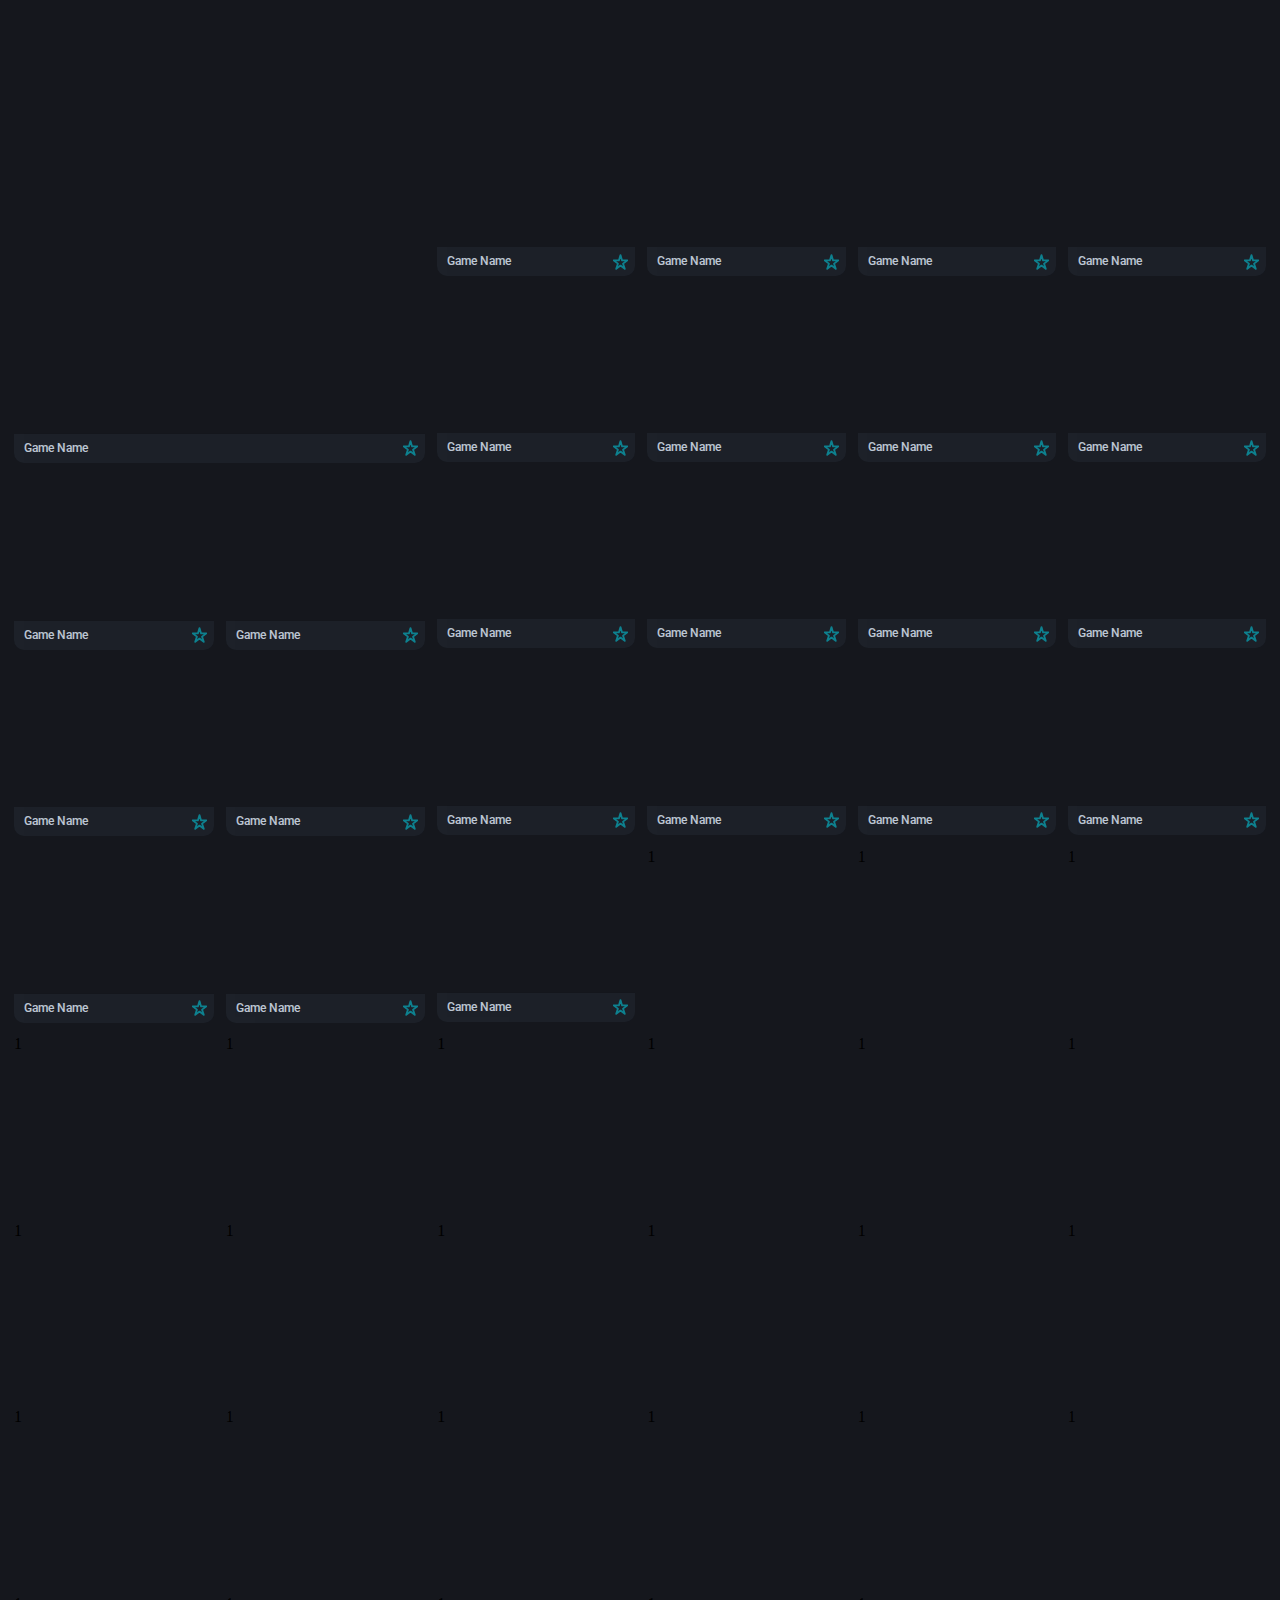
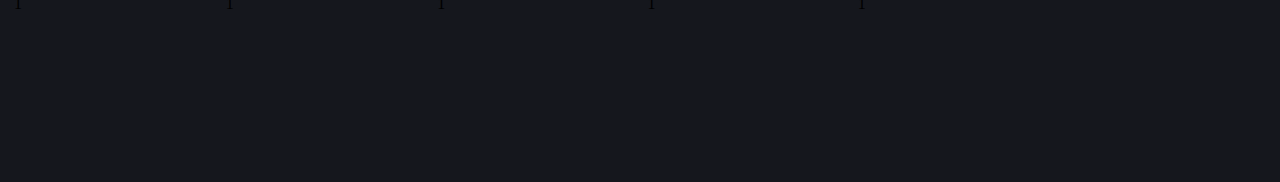
==== index.html @ c1446639 "gameinfo set" ====
<!DOCTYPE html>
<html lang="en">
<head>
    <meta charset="UTF-8">
    <meta http-equiv="X-UA-Compatible" content="IE=edge">
    <meta name="viewport" content="width=device-width, initial-scale=1.0">
    <title>HTML Slice</title>
    <link crossorigin="anonymous" media="all"  rel="stylesheet" href="assets/SCSS/main.css">
</head>
<body>
    <header class="header --t05">

    </header>
    <main class="warper">
        <section class="warper-games">
            <ul>
                <li>
                    <figure style="background-image:url(https://bl-bg-site.palmsbet.com/pub/online-game-images/ECASINO/online-gameapi-ctrgs/2211.png);"></figure>
                    <div class="gameInfo">
                        <span>Game Name</span>
                    </div>
                </li>
                <li>
                    <figure style="background-image:url(https://www.palmsbet.com/images/gamesImages/ZiuiGedSZiuEuePAbpBQYbRmeuVqtynQnyvQblyLJqkuZTAGLnUhuICDbyVSUYIt.jpg);"></figure>
                    <div class="gameInfo">
                        <span>Game Name</span>
                    </div>
                </li>
                <li>
                    <figure style="background-image:url(https://www.palmsbet.com/images/gamesImages/ZiuiGedSZiuEuePAbpBQYbRmeuVqtynQnyvQblyLJqkuZTAGLnUhuICDbyVSUYIt.jpg);"></figure>
                    <div class="gameInfo">
                        <span>Game Name</span>
                    </div>
                </li>
                <li>
                    <figure style="background-image:url(https://bl-bg-site.palmsbet.com/pub/online-game-images/ECASINO/online-gameapi-ctrgs/2211.png);"></figure>
                    <div class="gameInfo">
                        <span>Game Name</span>
                    </div>
                </li>
                <li>
                    <figure style="background-image:url(https://bl-bg-site.palmsbet.com/pub/online-game-images/ECASINO/online-gameapi-ctrgs/2211.png);"></figure>
                    <div class="gameInfo">
                        <span>Game Name</span>
                    </div>
                </li>
                <li>
                    <figure style="background-image:url(https://bl-bg-site.palmsbet.com/pub/online-game-images/ECASINO/online-gameapi-ctrgs/2211.png);"></figure>
                    <div class="gameInfo">
                        <span>Game Name</span>
                    </div>
                </li>
                <li>
                    <figure style="background-image:url(https://www.palmsbet.com/images/gamesImages/ZiuiGedSZiuEuePAbpBQYbRmeuVqtynQnyvQblyLJqkuZTAGLnUhuICDbyVSUYIt.jpg);"></figure>
                    <div class="gameInfo">
                        <span>Game Name</span>
                    </div>
                </li>
                <li>
                    <figure style="background-image:url(https://bl-bg-site.palmsbet.com/pub/online-game-images/ECASINO/online-gameapi-ctrgs/2211.png);"></figure>
                    <div class="gameInfo">
                        <span>Game Name</span>
                    </div>
                </li>
                <li>
                    <figure style="background-image:url(https://bl-bg-site.palmsbet.com/pub/online-game-images/ECASINO/online-gameapi-ctrgs/2211.png);"></figure>
                    <div class="gameInfo">
                        <span>Game Name</span>
                    </div>
                </li>
                <li>
                    <figure style="background-image:url(https://bl-bg-site.palmsbet.com/pub/online-game-images/ECASINO/online-gameapi-ctrgs/2211.png);"></figure>
                    <div class="gameInfo">
                        <span>Game Name</span>
                    </div>
                </li>
                <li>
                    <figure style="background-image:url(https://bl-bg-site.palmsbet.com/pub/online-game-images/ECASINO/online-gameapi-ctrgs/2211.png);"></figure>
                    <div class="gameInfo">
                        <span>Game Name</span>
                    </div>
                </li>
                <li>
                    <figure style="background-image:url(https://bl-bg-site.palmsbet.com/pub/online-game-images/ECASINO/online-gameapi-ctrgs/2211.png);"></figure>
                    <div class="gameInfo">
                        <span>Game Name</span>
                    </div>
                </li>
                <li>
                    <figure style="background-image:url(https://bl-bg-site.palmsbet.com/pub/online-game-images/ECASINO/online-gameapi-ctrgs/2211.png);"></figure>
                    <div class="gameInfo">
                        <span>Game Name</span>
                    </div>
                </li>
                <li>
                    <figure style="background-image:url(https://www.palmsbet.com/images/gamesImages/ZiuiGedSZiuEuePAbpBQYbRmeuVqtynQnyvQblyLJqkuZTAGLnUhuICDbyVSUYIt.jpg);"></figure>
                    <div class="gameInfo">
                        <span>Game Name</span>
                    </div>
                </li>
                <li>
                    <figure style="background-image:url(https://www.palmsbet.com/images/gamesImages/ZiuiGedSZiuEuePAbpBQYbRmeuVqtynQnyvQblyLJqkuZTAGLnUhuICDbyVSUYIt.jpg);"></figure>
                    <div class="gameInfo">
                        <span>Game Name</span>
                    </div>
                </li>
                <li>
                    <figure style="background-image:url(https://bl-bg-site.palmsbet.com/pub/online-game-images/ECASINO/online-gameapi-ctrgs/2211.png);"></figure>
                    <div class="gameInfo">
                        <span>Game Name</span>
                    </div>
                </li>
                <li>
                    <figure style="background-image:url(https://bl-bg-site.palmsbet.com/pub/online-game-images/ECASINO/online-gameapi-ctrgs/2211.png);"></figure>
                    <div class="gameInfo">
                        <span>Game Name</span>
                    </div>
                </li>
                <li>
                    <figure style="background-image:url(https://bl-bg-site.palmsbet.com/pub/online-game-images/ECASINO/online-gameapi-ctrgs/2211.png);"></figure>
                    <div class="gameInfo">
                        <span>Game Name</span>
                    </div>
                </li>
                <li>
                    <figure style="background-image:url(https://www.palmsbet.com/images/gamesImages/ZiuiGedSZiuEuePAbpBQYbRmeuVqtynQnyvQblyLJqkuZTAGLnUhuICDbyVSUYIt.jpg);"></figure>
                    <div class="gameInfo">
                        <span>Game Name</span>
                    </div>
                </li>
                <li>
                    <figure style="background-image:url(https://www.palmsbet.com/images/gamesImages/tsfdsgGzmIHkIIAVZnTFjGlRbpkelNaOgsbabtwikoLPJBiplYNHTkFMFfBXegCr.png);"></figure>
                    <div class="gameInfo">
                        <span>Game Name</span>
                    </div>
                </li>
                <li>
                    <figure style="background-image:url(https://bl-bg-site.palmsbet.com/pub/online-game-images/ECASINO/online-gameapi-ctrgs/2211.png);"></figure>
                    <div class="gameInfo">
                        <span>Game Name</span>
                    </div>
                </li>
                <li>
                    <figure style="background-image:url(https://www.palmsbet.com/images/gamesImages/tsfdsgGzmIHkIIAVZnTFjGlRbpkelNaOgsbabtwikoLPJBiplYNHTkFMFfBXegCr.png);"></figure>
                    <div class="gameInfo">
                        <span>Game Name</span>
                    </div>
                </li>
                <li>
                    <figure style="background-image:url(https://bl-bg-site.palmsbet.com/pub/online-game-images/ECASINO/online-gameapi-ctrgs/2211.png);"></figure>
                    <div class="gameInfo">
                        <span>Game Name</span>
                    </div>
                </li>
                <li>
                    <figure style="background-image:url(https://www.palmsbet.com/images/gamesImages/tsfdsgGzmIHkIIAVZnTFjGlRbpkelNaOgsbabtwikoLPJBiplYNHTkFMFfBXegCr.png);"></figure>
                    <div class="gameInfo">
                        <span>Game Name</span>
                    </div>
                </li>
                <li>1</li>
                <li>1</li>
                <li>1</li>
                <li>1</li>
                <li>1</li>
                <li>1</li>
                <li>1</li>
                <li>1</li>
                <li>1</li>
                <li>1</li>
                <li>1</li>
                <li>1</li>
                <li>1</li>
                <li>1</li>
                <li>1</li>
                <li>1</li>
                <li>1</li>
                <li>1</li>
                <li>1</li>
                <li>1</li>
                <li>1</li>
                <li>1</li>
                <li>1</li>
                <li>1</li>
                <li>1</li>
                <li>1</li>
            </ul>
        </section>
    </main>
    
</body>
</html>
---- assets/SCSS/main.css ----
@import url("https://fonts.googleapis.com/css2?family=Roboto:wght@500&display=swap");
body {
  padding: 0;
  margin: 0;
  background: #15171D;
}

ul, li {
  margin: 0;
  padding: 0;
  list-style: none;
}

figure, image {
  display: block;
  padding: 0;
  margin: 0;
}

.--t05 {
  -webkit-transition: 0.5s;
  transition: 0.5s;
}

@media only screen and (max-width: 1366px) {
  .header {
    --headerH:91px;
  }
}

@media only screen and (min-width: 1366px) {
  .header {
    --headerH:300px;
  }
}

.header {
  width: 100%;
  height: var(--headerH);
  margin: auto;
}

@media only screen and (max-width: 1366px) {
  .warper {
    --warperMarginTB: 12px;
    --warperMarginLR: 14px;
    --gridGap: 12px;
  }
}

@media only screen and (min-width: 1366px) {
  .warper {
    --warperMarginTB: 10px;
    --warperMarginLR: 52px;
    --gridCols: auto auto auto auto auto auto auto;
    --gridGap: 12px;
  }
}

@media only screen and (max-width: 1400px) {
  .warper {
    --gridCols: auto auto auto auto auto auto;
  }
}

@media only screen and (max-width: 1140px) {
  .warper {
    --gridCols: auto auto auto auto auto;
  }
}

@media only screen and (max-width: 960px) {
  .warper {
    --gridCols: auto auto auto auto;
  }
}

@media only screen and (max-width: 780px) {
  .warper {
    --gridCols: auto auto auto;
  }
}

@media only screen and (max-width: 600px) {
  .warper {
    --gridCols: auto auto;
    --gridGap: 8px;
  }
}

.warper {
  --gameItemBoxW: 170px;
  --gameItemBoxH: 106px;
  --imagesRatio: 16/14;
  --gameInfoBarBgColor: #1d2129;
  --gameInfoBarH: 29px;
  --gameInfoFontColor: #e6f1ff;
  --gameInfoBarFontLP: 10px;
  --gameInfoFontSize: 12px;
  --gameInfoFontWeight: 500;
  margin: var(--warperMarginTB) var(--warperMarginLR);
  width: auto;
}

.warper-games ul {
  display: -ms-grid;
  display: grid;
  -ms-grid-columns: var(--gridCols);
      grid-template-columns: var(--gridCols);
  grid-gap: var(--gridGap);
}

.warper-games ul li {
  -ms-grid-column-span: 1;
      grid-column-end: span 1;
  -ms-grid-row-span: 1;
      grid-row-end: span 1;
  min-width: var(--gameItemBoxW);
  aspect-ratio: var(--imagesRatio);
  position: relative;
  overflow: hidden;
  border-radius: 10px;
}

.warper-games ul li:first-child {
  min-width: calc(((var(--gameItemBoxW) * 2) + (var(--gridGap) * 2)) - 9px);
  -ms-grid-column-span: 2;
      grid-column-end: span 2;
  -ms-grid-row-span: 2;
      grid-row-end: span 2;
  border-radius: 0px 0px 10px 10px;
}

.warper-games ul li figure {
  display: block;
  width: 100%;
  height: calc(100% - var(--gameInfoBarH));
  background-size: cover;
  background-position: center center;
}

.warper-games ul li .gameInfo {
  position: absolute;
  bottom: 0;
  height: var(--gameInfoBarH);
  line-height: var(--gameInfoBarH);
  width: 100%;
  background-color: var(--gameInfoBarBgColor);
  z-index: 10;
  padding-left: var(--gameInfoBarFontLP);
}

.warper-games ul li .gameInfo span {
  display: block;
  position: relative;
  color: var(--gameInfoFontColor);
  font-family: "Roboto", sans-serif;
  font-size: var(--gameInfoFontSize);
  font-weight: var(--gameInfoFontWeight);
  opacity: 0.8;
}

.warper-games ul li .gameInfo span::after {
  display: block;
  content: "";
  width: var(--gameInfoBarH);
  height: var(--gameInfoBarH);
  position: absolute;
  top: 0;
  right: 10px;
  background: url(../images/icons/star.svg) center center no-repeat;
  background-size: 15px 16px;
  opacity: 0.6;
}
/*# sourceMappingURL=main.css.map */
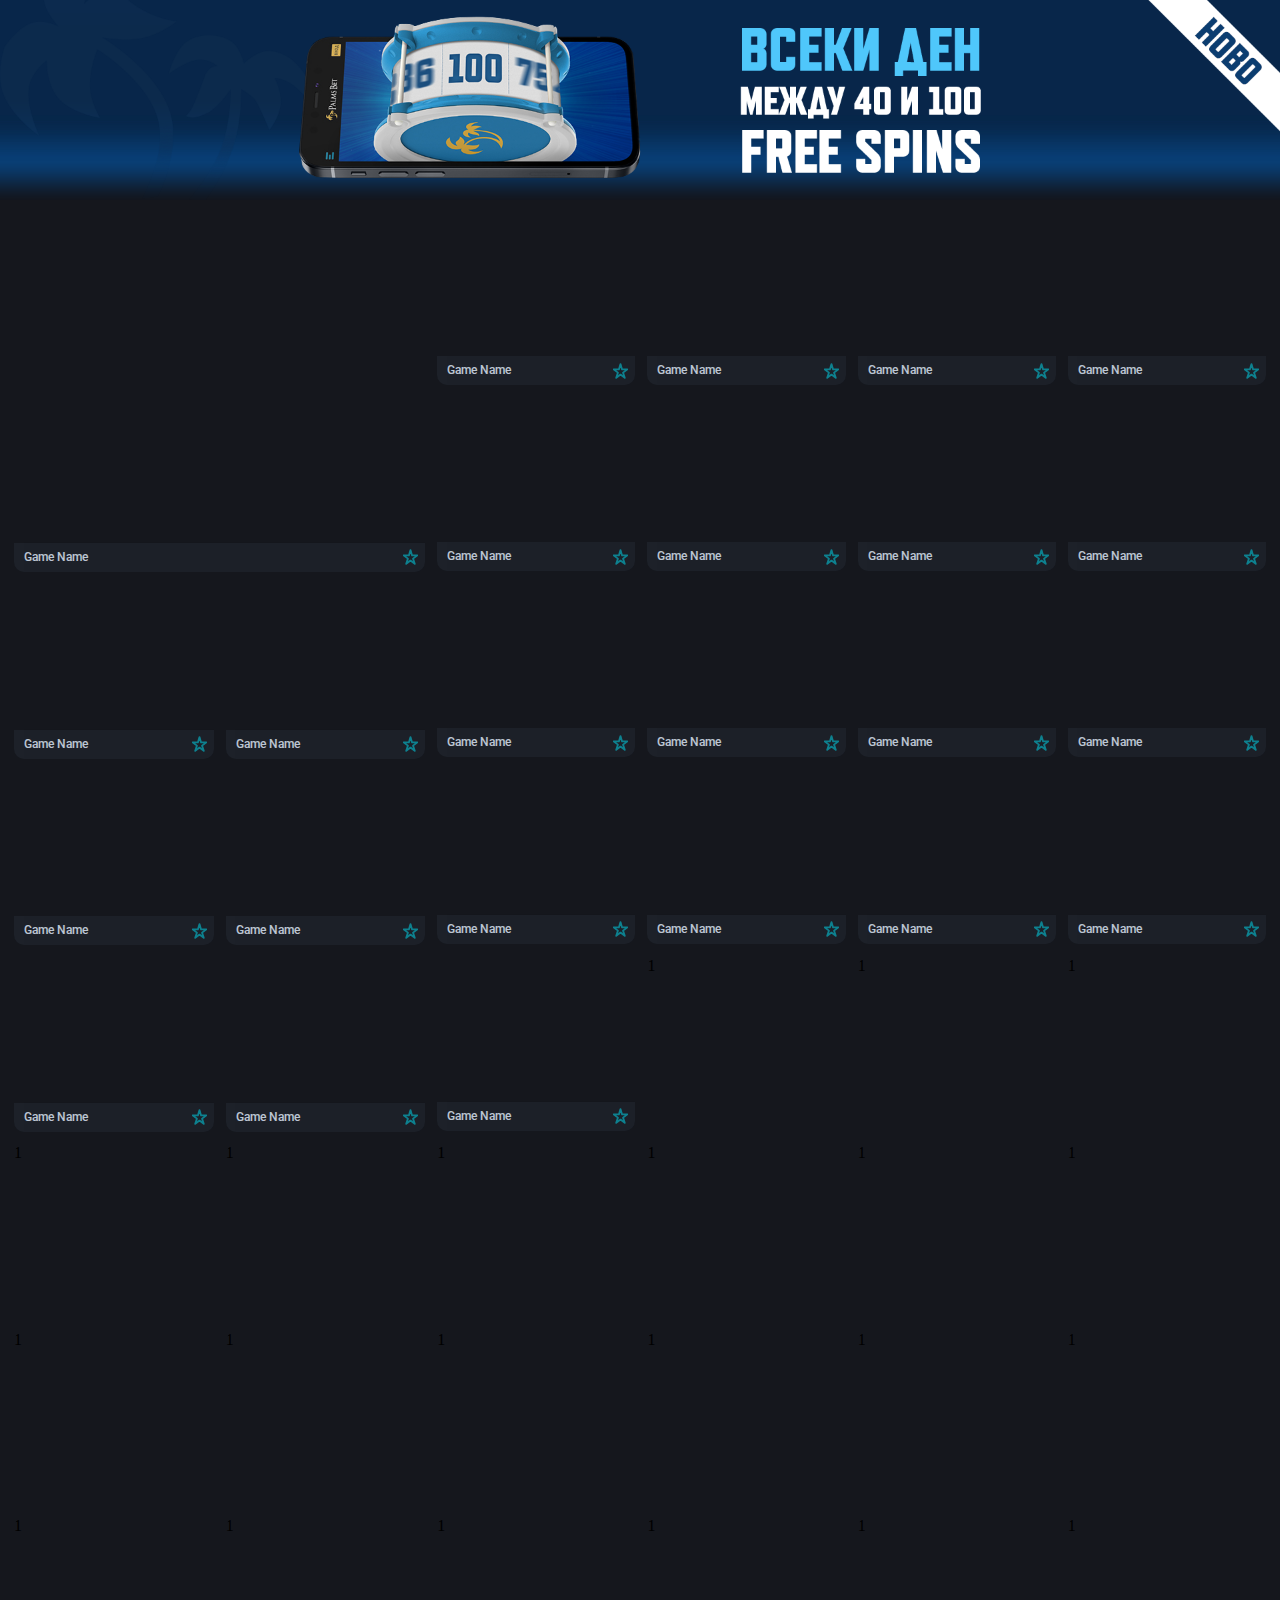
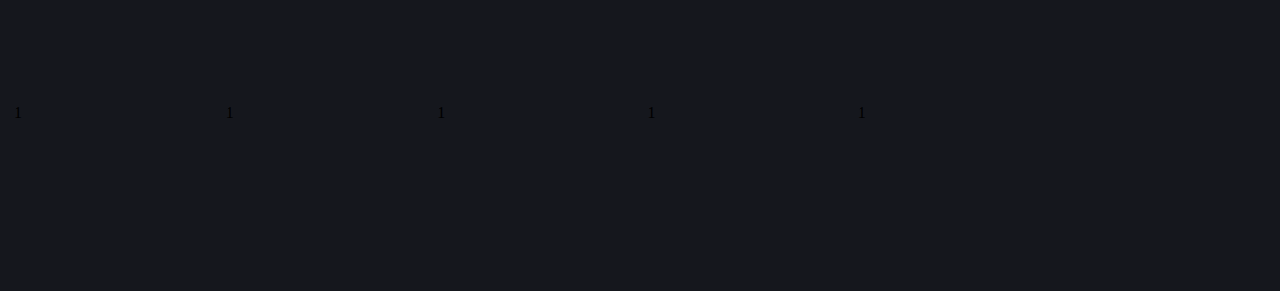
==== commit c7b1bc65: "header" ====
--- a/index.html
+++ b/index.html
@@ -9,6 +9,15 @@
 </head>
 <body>
     <header class="header --t05">
+        <div class="palms  --t05">
+
+        </div>
+        <div class="new  --t05">
+
+        </div>
+        <div class="phone  --t05">
+
+        </div>
 
     </header>
     <main class="warper">
@@ -19,143 +28,239 @@
                     <div class="gameInfo">
                         <span>Game Name</span>
                     </div>
-                </li>
-                <li>
-                    <figure style="background-image:url(https://www.palmsbet.com/images/gamesImages/ZiuiGedSZiuEuePAbpBQYbRmeuVqtynQnyvQblyLJqkuZTAGLnUhuICDbyVSUYIt.jpg);"></figure>
-                    <div class="gameInfo">
-                        <span>Game Name</span>
-                    </div>
-                </li>
-                <li>
-                    <figure style="background-image:url(https://www.palmsbet.com/images/gamesImages/ZiuiGedSZiuEuePAbpBQYbRmeuVqtynQnyvQblyLJqkuZTAGLnUhuICDbyVSUYIt.jpg);"></figure>
-                    <div class="gameInfo">
-                        <span>Game Name</span>
-                    </div>
-                </li>
-                <li>
-                    <figure style="background-image:url(https://bl-bg-site.palmsbet.com/pub/online-game-images/ECASINO/online-gameapi-ctrgs/2211.png);"></figure>
-                    <div class="gameInfo">
-                        <span>Game Name</span>
-                    </div>
-                </li>
-                <li>
-                    <figure style="background-image:url(https://bl-bg-site.palmsbet.com/pub/online-game-images/ECASINO/online-gameapi-ctrgs/2211.png);"></figure>
-                    <div class="gameInfo">
-                        <span>Game Name</span>
-                    </div>
-                </li>
-                <li>
-                    <figure style="background-image:url(https://bl-bg-site.palmsbet.com/pub/online-game-images/ECASINO/online-gameapi-ctrgs/2211.png);"></figure>
-                    <div class="gameInfo">
-                        <span>Game Name</span>
-                    </div>
-                </li>
-                <li>
-                    <figure style="background-image:url(https://www.palmsbet.com/images/gamesImages/ZiuiGedSZiuEuePAbpBQYbRmeuVqtynQnyvQblyLJqkuZTAGLnUhuICDbyVSUYIt.jpg);"></figure>
-                    <div class="gameInfo">
-                        <span>Game Name</span>
-                    </div>
-                </li>
-                <li>
-                    <figure style="background-image:url(https://bl-bg-site.palmsbet.com/pub/online-game-images/ECASINO/online-gameapi-ctrgs/2211.png);"></figure>
-                    <div class="gameInfo">
-                        <span>Game Name</span>
-                    </div>
-                </li>
-                <li>
-                    <figure style="background-image:url(https://bl-bg-site.palmsbet.com/pub/online-game-images/ECASINO/online-gameapi-ctrgs/2211.png);"></figure>
-                    <div class="gameInfo">
-                        <span>Game Name</span>
-                    </div>
-                </li>
-                <li>
-                    <figure style="background-image:url(https://bl-bg-site.palmsbet.com/pub/online-game-images/ECASINO/online-gameapi-ctrgs/2211.png);"></figure>
-                    <div class="gameInfo">
-                        <span>Game Name</span>
-                    </div>
-                </li>
-                <li>
-                    <figure style="background-image:url(https://bl-bg-site.palmsbet.com/pub/online-game-images/ECASINO/online-gameapi-ctrgs/2211.png);"></figure>
-                    <div class="gameInfo">
-                        <span>Game Name</span>
-                    </div>
-                </li>
-                <li>
-                    <figure style="background-image:url(https://bl-bg-site.palmsbet.com/pub/online-game-images/ECASINO/online-gameapi-ctrgs/2211.png);"></figure>
-                    <div class="gameInfo">
-                        <span>Game Name</span>
-                    </div>
-                </li>
-                <li>
-                    <figure style="background-image:url(https://bl-bg-site.palmsbet.com/pub/online-game-images/ECASINO/online-gameapi-ctrgs/2211.png);"></figure>
-                    <div class="gameInfo">
-                        <span>Game Name</span>
-                    </div>
-                </li>
-                <li>
-                    <figure style="background-image:url(https://www.palmsbet.com/images/gamesImages/ZiuiGedSZiuEuePAbpBQYbRmeuVqtynQnyvQblyLJqkuZTAGLnUhuICDbyVSUYIt.jpg);"></figure>
-                    <div class="gameInfo">
-                        <span>Game Name</span>
-                    </div>
-                </li>
-                <li>
-                    <figure style="background-image:url(https://www.palmsbet.com/images/gamesImages/ZiuiGedSZiuEuePAbpBQYbRmeuVqtynQnyvQblyLJqkuZTAGLnUhuICDbyVSUYIt.jpg);"></figure>
-                    <div class="gameInfo">
-                        <span>Game Name</span>
-                    </div>
-                </li>
-                <li>
-                    <figure style="background-image:url(https://bl-bg-site.palmsbet.com/pub/online-game-images/ECASINO/online-gameapi-ctrgs/2211.png);"></figure>
-                    <div class="gameInfo">
-                        <span>Game Name</span>
-                    </div>
-                </li>
-                <li>
-                    <figure style="background-image:url(https://bl-bg-site.palmsbet.com/pub/online-game-images/ECASINO/online-gameapi-ctrgs/2211.png);"></figure>
-                    <div class="gameInfo">
-                        <span>Game Name</span>
-                    </div>
-                </li>
-                <li>
-                    <figure style="background-image:url(https://bl-bg-site.palmsbet.com/pub/online-game-images/ECASINO/online-gameapi-ctrgs/2211.png);"></figure>
-                    <div class="gameInfo">
-                        <span>Game Name</span>
-                    </div>
-                </li>
-                <li>
-                    <figure style="background-image:url(https://www.palmsbet.com/images/gamesImages/ZiuiGedSZiuEuePAbpBQYbRmeuVqtynQnyvQblyLJqkuZTAGLnUhuICDbyVSUYIt.jpg);"></figure>
-                    <div class="gameInfo">
-                        <span>Game Name</span>
+                    <div class="gamePlay">
+                        <a href="#">Демо</a>
+                        <a href="#">Играй</a>
+                    </div>
+                </li>
+                <li>
+                    <figure style="background-image:url(https://www.palmsbet.com/images/gamesImages/ZiuiGedSZiuEuePAbpBQYbRmeuVqtynQnyvQblyLJqkuZTAGLnUhuICDbyVSUYIt.jpg);"></figure>
+                                        <div class="gameInfo">
+                        <span>Game Name</span>
+                    </div>
+                    <div class="gamePlay">
+                        <a href="#">Демо</a>
+                        <a href="#">Играй</a>
+                    </div>
+                </li>
+                <li>
+                    <figure style="background-image:url(https://www.palmsbet.com/images/gamesImages/ZiuiGedSZiuEuePAbpBQYbRmeuVqtynQnyvQblyLJqkuZTAGLnUhuICDbyVSUYIt.jpg);"></figure>
+                                        <div class="gameInfo">
+                        <span>Game Name</span>
+                    </div>
+                    <div class="gamePlay">
+                        <a href="#">Демо</a>
+                        <a href="#">Играй</a>
+                    </div>
+                </li>
+                <li>
+                    <figure style="background-image:url(https://bl-bg-site.palmsbet.com/pub/online-game-images/ECASINO/online-gameapi-ctrgs/2211.png);"></figure>
+                                        <div class="gameInfo">
+                        <span>Game Name</span>
+                    </div>
+                    <div class="gamePlay">
+                        <a href="#">Демо</a>
+                        <a href="#">Играй</a>
+                    </div>
+                </li>
+                <li>
+                    <figure style="background-image:url(https://bl-bg-site.palmsbet.com/pub/online-game-images/ECASINO/online-gameapi-ctrgs/2211.png);"></figure>
+                                        <div class="gameInfo">
+                        <span>Game Name</span>
+                    </div>
+                    <div class="gamePlay">
+                        <a href="#">Демо</a>
+                        <a href="#">Играй</a>
+                    </div>
+                </li>
+                <li>
+                    <figure style="background-image:url(https://bl-bg-site.palmsbet.com/pub/online-game-images/ECASINO/online-gameapi-ctrgs/2211.png);"></figure>
+                                        <div class="gameInfo">
+                        <span>Game Name</span>
+                    </div>
+                    <div class="gamePlay">
+                        <a href="#">Демо</a>
+                        <a href="#">Играй</a>
+                    </div>
+                </li>
+                <li>
+                    <figure style="background-image:url(https://www.palmsbet.com/images/gamesImages/ZiuiGedSZiuEuePAbpBQYbRmeuVqtynQnyvQblyLJqkuZTAGLnUhuICDbyVSUYIt.jpg);"></figure>
+                                        <div class="gameInfo">
+                        <span>Game Name</span>
+                    </div>
+                    <div class="gamePlay">
+                        <a href="#">Демо</a>
+                        <a href="#">Играй</a>
+                    </div>
+                </li>
+                <li>
+                    <figure style="background-image:url(https://bl-bg-site.palmsbet.com/pub/online-game-images/ECASINO/online-gameapi-ctrgs/2211.png);"></figure>
+                                        <div class="gameInfo">
+                        <span>Game Name</span>
+                    </div>
+                    <div class="gamePlay">
+                        <a href="#">Демо</a>
+                        <a href="#">Играй</a>
+                    </div>
+                </li>
+                <li>
+                    <figure style="background-image:url(https://bl-bg-site.palmsbet.com/pub/online-game-images/ECASINO/online-gameapi-ctrgs/2211.png);"></figure>
+                                        <div class="gameInfo">
+                        <span>Game Name</span>
+                    </div>
+                    <div class="gamePlay">
+                        <a href="#">Демо</a>
+                        <a href="#">Играй</a>
+                    </div>
+                </li>
+                <li>
+                    <figure style="background-image:url(https://bl-bg-site.palmsbet.com/pub/online-game-images/ECASINO/online-gameapi-ctrgs/2211.png);"></figure>
+                                        <div class="gameInfo">
+                        <span>Game Name</span>
+                    </div>
+                    <div class="gamePlay">
+                        <a href="#">Демо</a>
+                        <a href="#">Играй</a>
+                    </div>
+                </li>
+                <li>
+                    <figure style="background-image:url(https://bl-bg-site.palmsbet.com/pub/online-game-images/ECASINO/online-gameapi-ctrgs/2211.png);"></figure>
+                                        <div class="gameInfo">
+                        <span>Game Name</span>
+                    </div>
+                    <div class="gamePlay">
+                        <a href="#">Демо</a>
+                        <a href="#">Играй</a>
+                    </div>
+                </li>
+                <li>
+                    <figure style="background-image:url(https://bl-bg-site.palmsbet.com/pub/online-game-images/ECASINO/online-gameapi-ctrgs/2211.png);"></figure>
+                                        <div class="gameInfo">
+                        <span>Game Name</span>
+                    </div>
+                    <div class="gamePlay">
+                        <a href="#">Демо</a>
+                        <a href="#">Играй</a>
+                    </div>
+                </li>
+                <li>
+                    <figure style="background-image:url(https://bl-bg-site.palmsbet.com/pub/online-game-images/ECASINO/online-gameapi-ctrgs/2211.png);"></figure>
+                                        <div class="gameInfo">
+                        <span>Game Name</span>
+                    </div>
+                    <div class="gamePlay">
+                        <a href="#">Демо</a>
+                        <a href="#">Играй</a>
+                    </div>
+                </li>
+                <li>
+                    <figure style="background-image:url(https://www.palmsbet.com/images/gamesImages/ZiuiGedSZiuEuePAbpBQYbRmeuVqtynQnyvQblyLJqkuZTAGLnUhuICDbyVSUYIt.jpg);"></figure>
+                                        <div class="gameInfo">
+                        <span>Game Name</span>
+                    </div>
+                    <div class="gamePlay">
+                        <a href="#">Демо</a>
+                        <a href="#">Играй</a>
+                    </div>
+                </li>
+                <li>
+                    <figure style="background-image:url(https://www.palmsbet.com/images/gamesImages/ZiuiGedSZiuEuePAbpBQYbRmeuVqtynQnyvQblyLJqkuZTAGLnUhuICDbyVSUYIt.jpg);"></figure>
+                                        <div class="gameInfo">
+                        <span>Game Name</span>
+                    </div>
+                    <div class="gamePlay">
+                        <a href="#">Демо</a>
+                        <a href="#">Играй</a>
+                    </div>
+                </li>
+                <li>
+                    <figure style="background-image:url(https://bl-bg-site.palmsbet.com/pub/online-game-images/ECASINO/online-gameapi-ctrgs/2211.png);"></figure>
+                                        <div class="gameInfo">
+                        <span>Game Name</span>
+                    </div>
+                    <div class="gamePlay">
+                        <a href="#">Демо</a>
+                        <a href="#">Играй</a>
+                    </div>
+                </li>
+                <li>
+                    <figure style="background-image:url(https://bl-bg-site.palmsbet.com/pub/online-game-images/ECASINO/online-gameapi-ctrgs/2211.png);"></figure>
+                                        <div class="gameInfo">
+                        <span>Game Name</span>
+                    </div>
+                    <div class="gamePlay">
+                        <a href="#">Демо</a>
+                        <a href="#">Играй</a>
+                    </div>
+                </li>
+                <li>
+                    <figure style="background-image:url(https://bl-bg-site.palmsbet.com/pub/online-game-images/ECASINO/online-gameapi-ctrgs/2211.png);"></figure>
+                                        <div class="gameInfo">
+                        <span>Game Name</span>
+                    </div>
+                    <div class="gamePlay">
+                        <a href="#">Демо</a>
+                        <a href="#">Играй</a>
+                    </div>
+                </li>
+                <li>
+                    <figure style="background-image:url(https://www.palmsbet.com/images/gamesImages/ZiuiGedSZiuEuePAbpBQYbRmeuVqtynQnyvQblyLJqkuZTAGLnUhuICDbyVSUYIt.jpg);"></figure>
+                                        <div class="gameInfo">
+                        <span>Game Name</span>
+                    </div>
+                    <div class="gamePlay">
+                        <a href="#">Демо</a>
+                        <a href="#">Играй</a>
                     </div>
                 </li>
                 <li>
                     <figure style="background-image:url(https://www.palmsbet.com/images/gamesImages/tsfdsgGzmIHkIIAVZnTFjGlRbpkelNaOgsbabtwikoLPJBiplYNHTkFMFfBXegCr.png);"></figure>
-                    <div class="gameInfo">
-                        <span>Game Name</span>
-                    </div>
-                </li>
-                <li>
-                    <figure style="background-image:url(https://bl-bg-site.palmsbet.com/pub/online-game-images/ECASINO/online-gameapi-ctrgs/2211.png);"></figure>
-                    <div class="gameInfo">
-                        <span>Game Name</span>
+                                        <div class="gameInfo">
+                        <span>Game Name</span>
+                    </div>
+                    <div class="gamePlay">
+                        <a href="#">Демо</a>
+                        <a href="#">Играй</a>
+                    </div>
+                </li>
+                <li>
+                    <figure style="background-image:url(https://bl-bg-site.palmsbet.com/pub/online-game-images/ECASINO/online-gameapi-ctrgs/2211.png);"></figure>
+                                        <div class="gameInfo">
+                        <span>Game Name</span>
+                    </div>
+                    <div class="gamePlay">
+                        <a href="#">Демо</a>
+                        <a href="#">Играй</a>
                     </div>
                 </li>
                 <li>
                     <figure style="background-image:url(https://www.palmsbet.com/images/gamesImages/tsfdsgGzmIHkIIAVZnTFjGlRbpkelNaOgsbabtwikoLPJBiplYNHTkFMFfBXegCr.png);"></figure>
-                    <div class="gameInfo">
-                        <span>Game Name</span>
-                    </div>
-                </li>
-                <li>
-                    <figure style="background-image:url(https://bl-bg-site.palmsbet.com/pub/online-game-images/ECASINO/online-gameapi-ctrgs/2211.png);"></figure>
-                    <div class="gameInfo">
-                        <span>Game Name</span>
+                                        <div class="gameInfo">
+                        <span>Game Name</span>
+                    </div>
+                    <div class="gamePlay">
+                        <a href="#">Демо</a>
+                        <a href="#">Играй</a>
+                    </div>
+                </li>
+                <li>
+                    <figure style="background-image:url(https://bl-bg-site.palmsbet.com/pub/online-game-images/ECASINO/online-gameapi-ctrgs/2211.png);"></figure>
+                                        <div class="gameInfo">
+                        <span>Game Name</span>
+                    </div>
+                    <div class="gamePlay">
+                        <a href="#">Демо</a>
+                        <a href="#">Играй</a>
                     </div>
                 </li>
                 <li>
                     <figure style="background-image:url(https://www.palmsbet.com/images/gamesImages/tsfdsgGzmIHkIIAVZnTFjGlRbpkelNaOgsbabtwikoLPJBiplYNHTkFMFfBXegCr.png);"></figure>
-                    <div class="gameInfo">
-                        <span>Game Name</span>
+                                        <div class="gameInfo">
+                        <span>Game Name</span>
+                    </div>
+                    <div class="gamePlay">
+                        <a href="#">Демо</a>
+                        <a href="#">Играй</a>
                     </div>
                 </li>
                 <li>1</li>
--- a/assets/SCSS/main.css
+++ b/assets/SCSS/main.css
@@ -17,18 +17,46 @@
   margin: 0;
 }
 
+a {
+  text-decoration: none;
+}
+
 .--t05 {
   -webkit-transition: 0.5s;
   transition: 0.5s;
 }
 
-@media only screen and (max-width: 1366px) {
-  .header {
-    --headerH:91px;
-  }
-}
-
-@media only screen and (min-width: 1366px) {
+@media only screen and (min-width: 300px) {
+  .header {
+    --headerH:80px;
+  }
+}
+
+@media only screen and (min-width: 500px) {
+  .header {
+    --headerH:100px;
+  }
+}
+
+@media only screen and (min-width: 680px) {
+  .header {
+    --headerH:120px;
+  }
+}
+
+@media only screen and (min-width: 920px) {
+  .header {
+    --headerH:150px;
+  }
+}
+
+@media only screen and (min-width: 1024px) {
+  .header {
+    --headerH:200px;
+  }
+}
+
+@media only screen and (min-width: 1300px) {
   .header {
     --headerH:300px;
   }
@@ -38,6 +66,40 @@
   width: 100%;
   height: var(--headerH);
   margin: auto;
+  background: url(../images/header_set/grdient.png);
+  background-size: auto var(--headerH);
+  position: relative;
+}
+
+.header .palms {
+  position: absolute;
+  width: 100%;
+  height: var(--headerH);
+  top: 0;
+  left: 0;
+  background: url(../images/header_set/palms.png) top left no-repeat;
+  background-size: auto var(--headerH);
+}
+
+.header .new {
+  position: absolute;
+  width: 100%;
+  height: var(--headerH);
+  top: 0;
+  left: 0;
+  background: url(../images/header_set/new.png) top right no-repeat;
+  background-size: auto var(--headerH);
+}
+
+.header .phone {
+  position: absolute;
+  width: 100%;
+  height: var(--headerH);
+  top: 0;
+  left: 0;
+  background: url(../images/header_set/phone.png) top center no-repeat;
+  background-size: auto var(--headerH);
+  z-index: 10;
 }
 
 @media only screen and (max-width: 1366px) {
@@ -98,6 +160,9 @@
   --gameInfoBarFontLP: 10px;
   --gameInfoFontSize: 12px;
   --gameInfoFontWeight: 500;
+  --gamePlayButtonsTextColor: #E6F1FF;
+  --gamePlayPlayButtonColor: #0074FA;
+  --gamePlayBarH: 32px;
   margin: var(--warperMarginTB) var(--warperMarginLR);
   width: auto;
 }
@@ -131,6 +196,15 @@
   border-radius: 0px 0px 10px 10px;
 }
 
+.warper-games ul li:hover {
+  cursor: pointer;
+}
+
+.warper-games ul li:hover .gamePlay {
+  bottom: 0;
+  opacity: 1;
+}
+
 .warper-games ul li figure {
   display: block;
   width: 100%;
@@ -172,4 +246,34 @@
   background-size: 15px 16px;
   opacity: 0.6;
 }
+
+.warper-games ul li .gamePlay {
+  -webkit-transition: 0.3s;
+  transition: 0.3s;
+  position: absolute;
+  bottom: calc((var(--gamePlayBarH) * -1));
+  opacity: 0;
+  height: var(--gamePlayBarH);
+  line-height: var(--gamePlayBarH);
+  width: 100%;
+  background-color: var(--gameInfoBarBgColor);
+  z-index: 20;
+  display: -ms-grid;
+  display: grid;
+  -ms-grid-columns: auto auto;
+      grid-template-columns: auto auto;
+}
+
+.warper-games ul li .gamePlay a {
+  display: inline-block;
+  text-align: center;
+  color: var(--gamePlayButtonsTextColor);
+  font-family: "Roboto", sans-serif;
+  font-size: var(--gameInfoFontSize);
+  font-weight: var(--gameInfoFontWeight);
+}
+
+.warper-games ul li .gamePlay a:last-child {
+  background-color: var(--gamePlayPlayButtonColor);
+}
 /*# sourceMappingURL=main.css.map */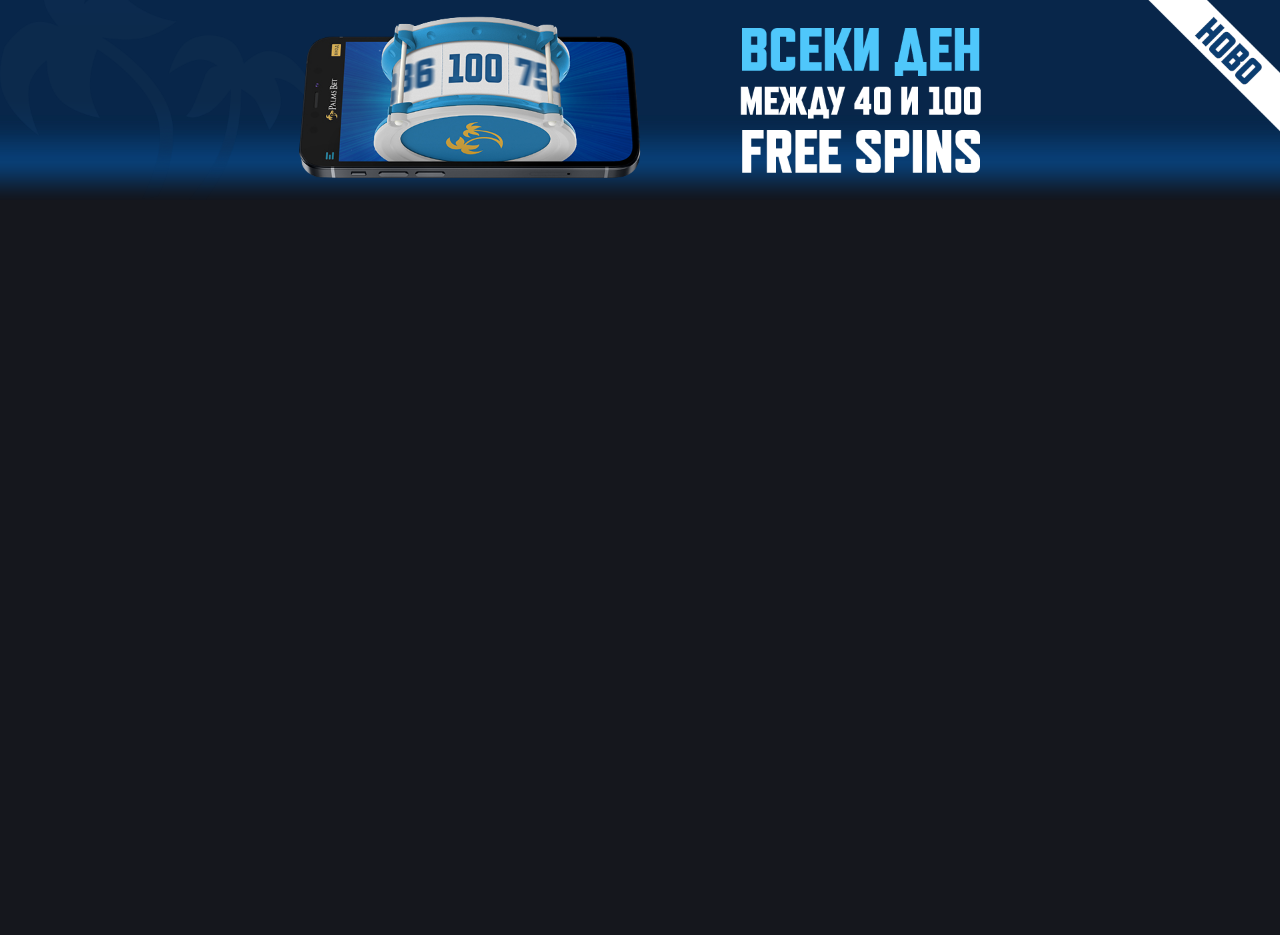
==== commit 7284c14b: "base JS load" ====
--- a/index.html
+++ b/index.html
@@ -1,12 +1,14 @@
 <!DOCTYPE html>
 <html lang="en">
+
 <head>
     <meta charset="UTF-8">
     <meta http-equiv="X-UA-Compatible" content="IE=edge">
     <meta name="viewport" content="width=device-width, initial-scale=1.0">
     <title>HTML Slice</title>
-    <link crossorigin="anonymous" media="all"  rel="stylesheet" href="assets/SCSS/main.css">
+    <link crossorigin="anonymous" media="all" rel="stylesheet" href="assets/SCSS/main.css">
 </head>
+
 <body>
     <header class="header --t05">
         <div class="palms  --t05">
@@ -22,276 +24,88 @@
     </header>
     <main class="warper">
         <section class="warper-games">
-            <ul>
-                <li>
-                    <figure style="background-image:url(https://bl-bg-site.palmsbet.com/pub/online-game-images/ECASINO/online-gameapi-ctrgs/2211.png);"></figure>
-                    <div class="gameInfo">
-                        <span>Game Name</span>
-                    </div>
-                    <div class="gamePlay">
-                        <a href="#">Демо</a>
-                        <a href="#">Играй</a>
-                    </div>
+            <ul id="gameList">
+                <li id="myLoader">
+
                 </li>
-                <li>
-                    <figure style="background-image:url(https://www.palmsbet.com/images/gamesImages/ZiuiGedSZiuEuePAbpBQYbRmeuVqtynQnyvQblyLJqkuZTAGLnUhuICDbyVSUYIt.jpg);"></figure>
-                                        <div class="gameInfo">
-                        <span>Game Name</span>
-                    </div>
-                    <div class="gamePlay">
-                        <a href="#">Демо</a>
-                        <a href="#">Играй</a>
-                    </div>
-                </li>
-                <li>
-                    <figure style="background-image:url(https://www.palmsbet.com/images/gamesImages/ZiuiGedSZiuEuePAbpBQYbRmeuVqtynQnyvQblyLJqkuZTAGLnUhuICDbyVSUYIt.jpg);"></figure>
-                                        <div class="gameInfo">
-                        <span>Game Name</span>
-                    </div>
-                    <div class="gamePlay">
-                        <a href="#">Демо</a>
-                        <a href="#">Играй</a>
-                    </div>
-                </li>
-                <li>
-                    <figure style="background-image:url(https://bl-bg-site.palmsbet.com/pub/online-game-images/ECASINO/online-gameapi-ctrgs/2211.png);"></figure>
-                                        <div class="gameInfo">
-                        <span>Game Name</span>
-                    </div>
-                    <div class="gamePlay">
-                        <a href="#">Демо</a>
-                        <a href="#">Играй</a>
-                    </div>
-                </li>
-                <li>
-                    <figure style="background-image:url(https://bl-bg-site.palmsbet.com/pub/online-game-images/ECASINO/online-gameapi-ctrgs/2211.png);"></figure>
-                                        <div class="gameInfo">
-                        <span>Game Name</span>
-                    </div>
-                    <div class="gamePlay">
-                        <a href="#">Демо</a>
-                        <a href="#">Играй</a>
-                    </div>
-                </li>
-                <li>
-                    <figure style="background-image:url(https://bl-bg-site.palmsbet.com/pub/online-game-images/ECASINO/online-gameapi-ctrgs/2211.png);"></figure>
-                                        <div class="gameInfo">
-                        <span>Game Name</span>
-                    </div>
-                    <div class="gamePlay">
-                        <a href="#">Демо</a>
-                        <a href="#">Играй</a>
-                    </div>
-                </li>
-                <li>
-                    <figure style="background-image:url(https://www.palmsbet.com/images/gamesImages/ZiuiGedSZiuEuePAbpBQYbRmeuVqtynQnyvQblyLJqkuZTAGLnUhuICDbyVSUYIt.jpg);"></figure>
-                                        <div class="gameInfo">
-                        <span>Game Name</span>
-                    </div>
-                    <div class="gamePlay">
-                        <a href="#">Демо</a>
-                        <a href="#">Играй</a>
-                    </div>
-                </li>
-                <li>
-                    <figure style="background-image:url(https://bl-bg-site.palmsbet.com/pub/online-game-images/ECASINO/online-gameapi-ctrgs/2211.png);"></figure>
-                                        <div class="gameInfo">
-                        <span>Game Name</span>
-                    </div>
-                    <div class="gamePlay">
-                        <a href="#">Демо</a>
-                        <a href="#">Играй</a>
-                    </div>
-                </li>
-                <li>
-                    <figure style="background-image:url(https://bl-bg-site.palmsbet.com/pub/online-game-images/ECASINO/online-gameapi-ctrgs/2211.png);"></figure>
-                                        <div class="gameInfo">
-                        <span>Game Name</span>
-                    </div>
-                    <div class="gamePlay">
-                        <a href="#">Демо</a>
-                        <a href="#">Играй</a>
-                    </div>
-                </li>
-                <li>
-                    <figure style="background-image:url(https://bl-bg-site.palmsbet.com/pub/online-game-images/ECASINO/online-gameapi-ctrgs/2211.png);"></figure>
-                                        <div class="gameInfo">
-                        <span>Game Name</span>
-                    </div>
-                    <div class="gamePlay">
-                        <a href="#">Демо</a>
-                        <a href="#">Играй</a>
-                    </div>
-                </li>
-                <li>
-                    <figure style="background-image:url(https://bl-bg-site.palmsbet.com/pub/online-game-images/ECASINO/online-gameapi-ctrgs/2211.png);"></figure>
-                                        <div class="gameInfo">
-                        <span>Game Name</span>
-                    </div>
-                    <div class="gamePlay">
-                        <a href="#">Демо</a>
-                        <a href="#">Играй</a>
-                    </div>
-                </li>
-                <li>
-                    <figure style="background-image:url(https://bl-bg-site.palmsbet.com/pub/online-game-images/ECASINO/online-gameapi-ctrgs/2211.png);"></figure>
-                                        <div class="gameInfo">
-                        <span>Game Name</span>
-                    </div>
-                    <div class="gamePlay">
-                        <a href="#">Демо</a>
-                        <a href="#">Играй</a>
-                    </div>
-                </li>
-                <li>
-                    <figure style="background-image:url(https://bl-bg-site.palmsbet.com/pub/online-game-images/ECASINO/online-gameapi-ctrgs/2211.png);"></figure>
-                                        <div class="gameInfo">
-                        <span>Game Name</span>
-                    </div>
-                    <div class="gamePlay">
-                        <a href="#">Демо</a>
-                        <a href="#">Играй</a>
-                    </div>
-                </li>
-                <li>
-                    <figure style="background-image:url(https://www.palmsbet.com/images/gamesImages/ZiuiGedSZiuEuePAbpBQYbRmeuVqtynQnyvQblyLJqkuZTAGLnUhuICDbyVSUYIt.jpg);"></figure>
-                                        <div class="gameInfo">
-                        <span>Game Name</span>
-                    </div>
-                    <div class="gamePlay">
-                        <a href="#">Демо</a>
-                        <a href="#">Играй</a>
-                    </div>
-                </li>
-                <li>
-                    <figure style="background-image:url(https://www.palmsbet.com/images/gamesImages/ZiuiGedSZiuEuePAbpBQYbRmeuVqtynQnyvQblyLJqkuZTAGLnUhuICDbyVSUYIt.jpg);"></figure>
-                                        <div class="gameInfo">
-                        <span>Game Name</span>
-                    </div>
-                    <div class="gamePlay">
-                        <a href="#">Демо</a>
-                        <a href="#">Играй</a>
-                    </div>
-                </li>
-                <li>
-                    <figure style="background-image:url(https://bl-bg-site.palmsbet.com/pub/online-game-images/ECASINO/online-gameapi-ctrgs/2211.png);"></figure>
-                                        <div class="gameInfo">
-                        <span>Game Name</span>
-                    </div>
-                    <div class="gamePlay">
-                        <a href="#">Демо</a>
-                        <a href="#">Играй</a>
-                    </div>
-                </li>
-                <li>
-                    <figure style="background-image:url(https://bl-bg-site.palmsbet.com/pub/online-game-images/ECASINO/online-gameapi-ctrgs/2211.png);"></figure>
-                                        <div class="gameInfo">
-                        <span>Game Name</span>
-                    </div>
-                    <div class="gamePlay">
-                        <a href="#">Демо</a>
-                        <a href="#">Играй</a>
-                    </div>
-                </li>
-                <li>
-                    <figure style="background-image:url(https://bl-bg-site.palmsbet.com/pub/online-game-images/ECASINO/online-gameapi-ctrgs/2211.png);"></figure>
-                                        <div class="gameInfo">
-                        <span>Game Name</span>
-                    </div>
-                    <div class="gamePlay">
-                        <a href="#">Демо</a>
-                        <a href="#">Играй</a>
-                    </div>
-                </li>
-                <li>
-                    <figure style="background-image:url(https://www.palmsbet.com/images/gamesImages/ZiuiGedSZiuEuePAbpBQYbRmeuVqtynQnyvQblyLJqkuZTAGLnUhuICDbyVSUYIt.jpg);"></figure>
-                                        <div class="gameInfo">
-                        <span>Game Name</span>
-                    </div>
-                    <div class="gamePlay">
-                        <a href="#">Демо</a>
-                        <a href="#">Играй</a>
-                    </div>
-                </li>
-                <li>
-                    <figure style="background-image:url(https://www.palmsbet.com/images/gamesImages/tsfdsgGzmIHkIIAVZnTFjGlRbpkelNaOgsbabtwikoLPJBiplYNHTkFMFfBXegCr.png);"></figure>
-                                        <div class="gameInfo">
-                        <span>Game Name</span>
-                    </div>
-                    <div class="gamePlay">
-                        <a href="#">Демо</a>
-                        <a href="#">Играй</a>
-                    </div>
-                </li>
-                <li>
-                    <figure style="background-image:url(https://bl-bg-site.palmsbet.com/pub/online-game-images/ECASINO/online-gameapi-ctrgs/2211.png);"></figure>
-                                        <div class="gameInfo">
-                        <span>Game Name</span>
-                    </div>
-                    <div class="gamePlay">
-                        <a href="#">Демо</a>
-                        <a href="#">Играй</a>
-                    </div>
-                </li>
-                <li>
-                    <figure style="background-image:url(https://www.palmsbet.com/images/gamesImages/tsfdsgGzmIHkIIAVZnTFjGlRbpkelNaOgsbabtwikoLPJBiplYNHTkFMFfBXegCr.png);"></figure>
-                                        <div class="gameInfo">
-                        <span>Game Name</span>
-                    </div>
-                    <div class="gamePlay">
-                        <a href="#">Демо</a>
-                        <a href="#">Играй</a>
-                    </div>
-                </li>
-                <li>
-                    <figure style="background-image:url(https://bl-bg-site.palmsbet.com/pub/online-game-images/ECASINO/online-gameapi-ctrgs/2211.png);"></figure>
-                                        <div class="gameInfo">
-                        <span>Game Name</span>
-                    </div>
-                    <div class="gamePlay">
-                        <a href="#">Демо</a>
-                        <a href="#">Играй</a>
-                    </div>
-                </li>
-                <li>
-                    <figure style="background-image:url(https://www.palmsbet.com/images/gamesImages/tsfdsgGzmIHkIIAVZnTFjGlRbpkelNaOgsbabtwikoLPJBiplYNHTkFMFfBXegCr.png);"></figure>
-                                        <div class="gameInfo">
-                        <span>Game Name</span>
-                    </div>
-                    <div class="gamePlay">
-                        <a href="#">Демо</a>
-                        <a href="#">Играй</a>
-                    </div>
-                </li>
-                <li>1</li>
-                <li>1</li>
-                <li>1</li>
-                <li>1</li>
-                <li>1</li>
-                <li>1</li>
-                <li>1</li>
-                <li>1</li>
-                <li>1</li>
-                <li>1</li>
-                <li>1</li>
-                <li>1</li>
-                <li>1</li>
-                <li>1</li>
-                <li>1</li>
-                <li>1</li>
-                <li>1</li>
-                <li>1</li>
-                <li>1</li>
-                <li>1</li>
-                <li>1</li>
-                <li>1</li>
-                <li>1</li>
-                <li>1</li>
-                <li>1</li>
-                <li>1</li>
             </ul>
         </section>
     </main>
-    
+    <script>
+
+        let gamesListURL = "https://www.palmsbet.com/static/games_bg.json";
+        let gamesListFilter = [];
+        let gameList = document.getElementById("gameList");
+        let startList = 0;
+        let maxPerLoad = 20;
+        let endOfTheList = 0;
+        let playTitle = "Играй";
+        let demoTitle = "Демо";
+
+
+        function printHTML() {
+            let allItemsCont = Object.keys(gamesListFilter).length;
+            let allLoaded = false;
+            console.log(endOfTheList);
+
+            endOfTheList += maxPerLoad;
+            if (endOfTheList > allItemsCont) {
+                endOfTheList = allItemsCont;
+                allLoaded = true;
+            }
+            let myLoader = document.getElementById("myLoader");
+            myLoader.remove();
+
+            for (startList; startList < endOfTheList; startList++) {
+                console.log("startList");
+                console.log(gamesListFilter[startList][1]);
+                console.log(startList);
+
+                let item = document.createElement("LI");
+                item.innerHTML = '<a href="' + gamesListFilter[startList][1].launch_url + '"><figure style="background-image:url(' + gamesListFilter[startList][1].img_url + ');"></figure></a><div class="gameInfo"><span>' + gamesListFilter[startList][1].name + '</span></div><div class="gamePlay"><a href="' + gamesListFilter[startList][1].demo_launch_url + '">' + demoTitle + '</a><a href="' + gamesListFilter[startList][1].launch_url + '">' + playTitle + '</a></div>';
+                let att = document.createAttribute("data-id");
+                att.value = gamesListFilter[startList][0];
+                item.setAttributeNode(att);
+
+
+                gameList.appendChild(item);
+
+            }
+            if (!allLoaded) {
+                let item = document.createElement("LI");
+                item.id = "myLoader";
+                gameList.appendChild(item);
+            }
+        }
+
+
+        function sortData(data) {
+            let obj = data.game_list;
+            Object.keys(obj).forEach(function (key, value) {
+                if (key, obj[key].vendor_code === "CTRGSECASINO") {
+                    gamesListFilter.push([key, obj[key]]);
+                }
+            });
+            printHTML();
+        }
+
+        fetchGamesList((error, data) => {
+            if (error)
+                console.log(error);
+            else
+                sortData(data);
+        });
+
+
+        function fetchGamesList(callback) {
+            fetch(gamesListURL)
+                .then(response => response.json())
+                .then(json => callback(null, json))
+                .catch(error => callback(error, null))
+        }
+
+    </script>
+
 </body>
+
 </html>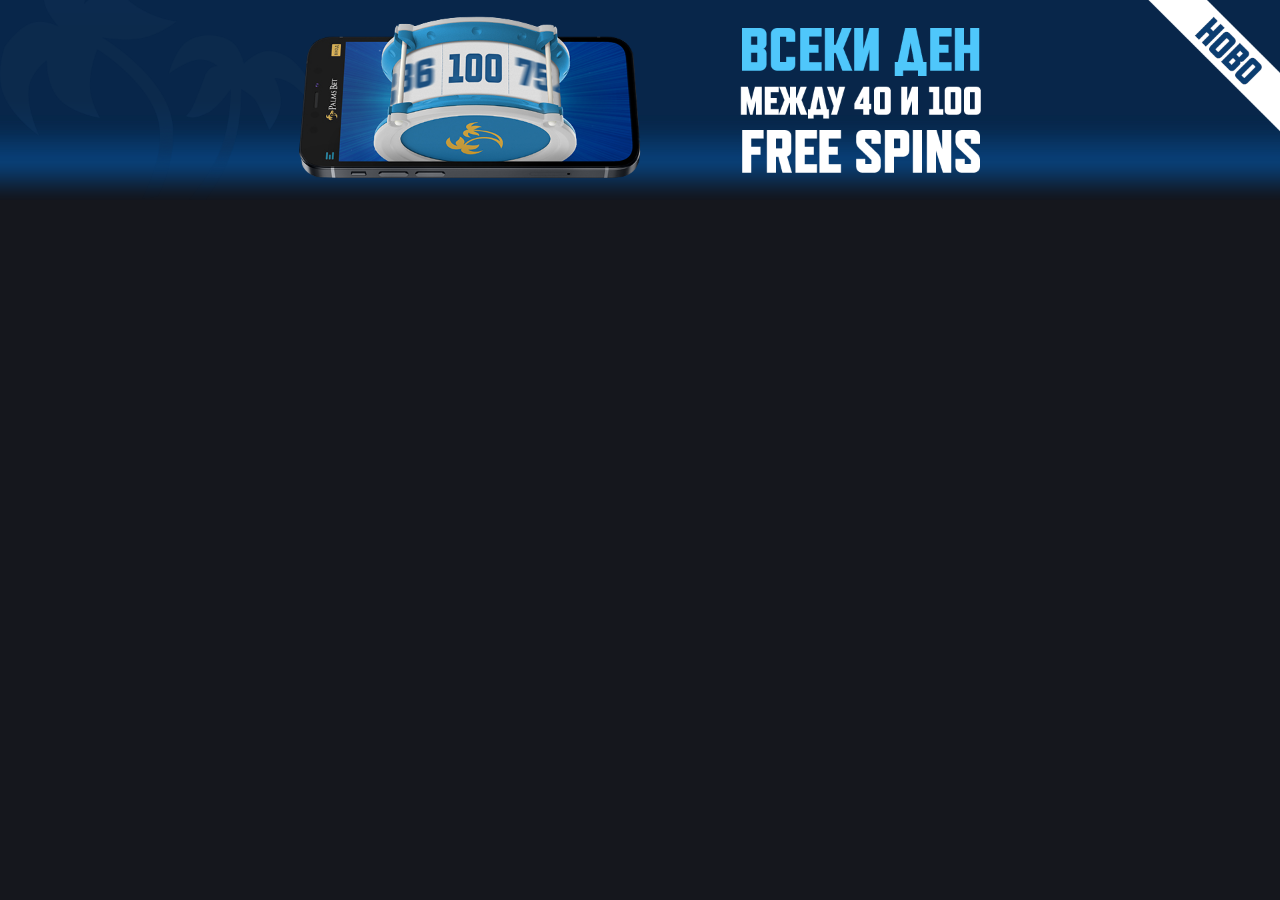
==== commit 99b3860f: "items LL" ====
--- a/index.html
+++ b/index.html
@@ -12,24 +12,19 @@
 <body>
     <header class="header --t05">
         <div class="palms  --t05">
-
         </div>
         <div class="new  --t05">
-
         </div>
         <div class="phone  --t05">
-
         </div>
-
     </header>
     <main class="warper">
         <section class="warper-games">
             <ul id="gameList">
-                <li id="myLoader">
-
-                </li>
             </ul>
         </section>
+        <li id="myLoader">
+        </li>
     </main>
     <script>
 
@@ -37,15 +32,65 @@
         let gamesListFilter = [];
         let gameList = document.getElementById("gameList");
         let startList = 0;
-        let maxPerLoad = 20;
+        let maxPerLoad = 5;
         let endOfTheList = 0;
+        let ticking = false;
+        let myLoader = document.getElementById("myLoader");
+        let allLoaded = false;
+
+
         let playTitle = "Играй";
         let demoTitle = "Демо";
 
 
+        function getOffset(el) {
+            var rect = el.getBoundingClientRect();
+            console.log("Element");
+            console.log(el);
+            console.log(rect.top);
+            console.log(rect.top + window.pageYOffset);
+            return {
+                left: rect.left + window.pageXOffset,
+                top: rect.top + window.pageYOffset
+            };
+        }
+        function showOtherItems() {
+            console.log("try items");
+            let visibleDistance = 300;
+            console.log("getOffset(myLoader).top");
+            console.log(getOffset(myLoader).top);
+
+            if (myLoader) {
+                if ((window.pageYOffset + window.innerHeight + visibleDistance) > getOffset(myLoader).top) {
+                    console.log("getOffset(myLoader).top");
+                    console.log(getOffset(myLoader).top);
+                    if (!allLoaded) {
+                        //alert(window.pageYOffset + window.innerHeight + visibleDistance + " : " + getOffset(myLoader).top );
+                        printHTML();
+                    }
+                }
+            }
+        }
+
+
+        window.addEventListener('scroll', function (e) {
+            if (!ticking) {
+                window.requestAnimationFrame(function () {
+                    showOtherItems();
+                    ticking = false;
+                });
+                ticking = true;
+            }
+        });
+
+        window.addEventListener('resize', function (e) {
+            showOtherItems();
+        });
+
+
         function printHTML() {
+
             let allItemsCont = Object.keys(gamesListFilter).length;
-            let allLoaded = false;
             console.log(endOfTheList);
 
             endOfTheList += maxPerLoad;
@@ -53,29 +98,35 @@
                 endOfTheList = allItemsCont;
                 allLoaded = true;
             }
-            let myLoader = document.getElementById("myLoader");
-            myLoader.remove();
+
+            console.log("endOfTheList");
+            console.log(endOfTheList);
+
+
+
+
 
             for (startList; startList < endOfTheList; startList++) {
                 console.log("startList");
-                console.log(gamesListFilter[startList][1]);
+                console.log(gamesListFilter[startList][1].volatility);
                 console.log(startList);
 
                 let item = document.createElement("LI");
                 item.innerHTML = '<a href="' + gamesListFilter[startList][1].launch_url + '"><figure style="background-image:url(' + gamesListFilter[startList][1].img_url + ');"></figure></a><div class="gameInfo"><span>' + gamesListFilter[startList][1].name + '</span></div><div class="gamePlay"><a href="' + gamesListFilter[startList][1].demo_launch_url + '">' + demoTitle + '</a><a href="' + gamesListFilter[startList][1].launch_url + '">' + playTitle + '</a></div>';
                 let att = document.createAttribute("data-id");
                 att.value = gamesListFilter[startList][0];
+                item.classList.add("volatility_" + gamesListFilter[startList][1].volatility);
                 item.setAttributeNode(att);
-
-
                 gameList.appendChild(item);
 
             }
+
             if (!allLoaded) {
-                let item = document.createElement("LI");
-                item.id = "myLoader";
-                gameList.appendChild(item);
+                showOtherItems();
             }
+
+
+
         }
 
 
@@ -92,10 +143,12 @@
         fetchGamesList((error, data) => {
             if (error)
                 console.log(error);
+            //show loading
+            //retry after 10 s max 3~5 times
+            //if still error show OPS something is wrong !
             else
                 sortData(data);
         });
-
 
         function fetchGamesList(callback) {
             fetch(gamesListURL)
--- a/assets/SCSS/main.css
+++ b/assets/SCSS/main.css
@@ -160,11 +160,17 @@
   --gameInfoBarFontLP: 10px;
   --gameInfoFontSize: 12px;
   --gameInfoFontWeight: 500;
-  --gamePlayButtonsTextColor: #E6F1FF;
-  --gamePlayPlayButtonColor: #0074FA;
+  --gamePlayButtonsTextColor: #e6f1ff;
+  --gamePlayPlayButtonColor: #0074fa;
   --gamePlayBarH: 32px;
   margin: var(--warperMarginTB) var(--warperMarginLR);
   width: auto;
+}
+
+.warper #myLoader {
+  width: 1px;
+  height: 1px;
+  visibility: hidden;
 }
 
 .warper-games ul {
@@ -205,6 +211,51 @@
   opacity: 1;
 }
 
+.warper-games ul li.volatility_1 .gameInfo span::after {
+  width: calc(22px * 4);
+}
+
+.warper-games ul li.volatility_1 .gameInfo span::before {
+  width: calc(22px * 1);
+  right: calc((22px * 4) + 20px);
+}
+
+.warper-games ul li.volatility_2 .gameInfo span::after {
+  width: calc(22px * 3);
+}
+
+.warper-games ul li.volatility_2 .gameInfo span::before {
+  width: calc(22px * 2);
+  right: calc((22px * 3) + 20px);
+}
+
+.warper-games ul li.volatility_3 .gameInfo span::after {
+  width: calc(22px * 2);
+}
+
+.warper-games ul li.volatility_3 .gameInfo span::before {
+  width: calc(22px * 3);
+  right: calc((22px * 2) + 20px);
+}
+
+.warper-games ul li.volatility_4 .gameInfo span::after {
+  width: calc(22px * 1);
+}
+
+.warper-games ul li.volatility_4 .gameInfo span::before {
+  width: calc(22px * 4);
+  right: calc((22px * 1) + 20px);
+}
+
+.warper-games ul li.volatility_5 .gameInfo span::after {
+  width: calc(22px * 0);
+}
+
+.warper-games ul li.volatility_5 .gameInfo span::before {
+  width: calc(22px * 5);
+  right: calc((22px * 0) + 20px);
+}
+
 .warper-games ul li figure {
   display: block;
   width: 100%;
@@ -237,14 +288,28 @@
 .warper-games ul li .gameInfo span::after {
   display: block;
   content: "";
-  width: var(--gameInfoBarH);
+  width: calc(22px * 5);
   height: var(--gameInfoBarH);
   position: absolute;
   top: 0;
-  right: 10px;
-  background: url(../images/icons/star.svg) center center no-repeat;
-  background-size: 15px 16px;
+  right: 20px;
+  background: url(../images/icons/star.svg) left center repeat-x;
+  background-size: 22px 22px;
   opacity: 0.6;
+}
+
+.warper-games ul li .gameInfo span::before {
+  display: block;
+  content: "";
+  width: calc(22px * 5);
+  height: var(--gameInfoBarH);
+  position: absolute;
+  top: 0;
+  right: 20px;
+  background: url(../images/icons/star_b.svg) left center repeat-x;
+  background-size: 22px 22px;
+  opacity: 0.6;
+  z-index: 20;
 }
 
 .warper-games ul li .gamePlay {
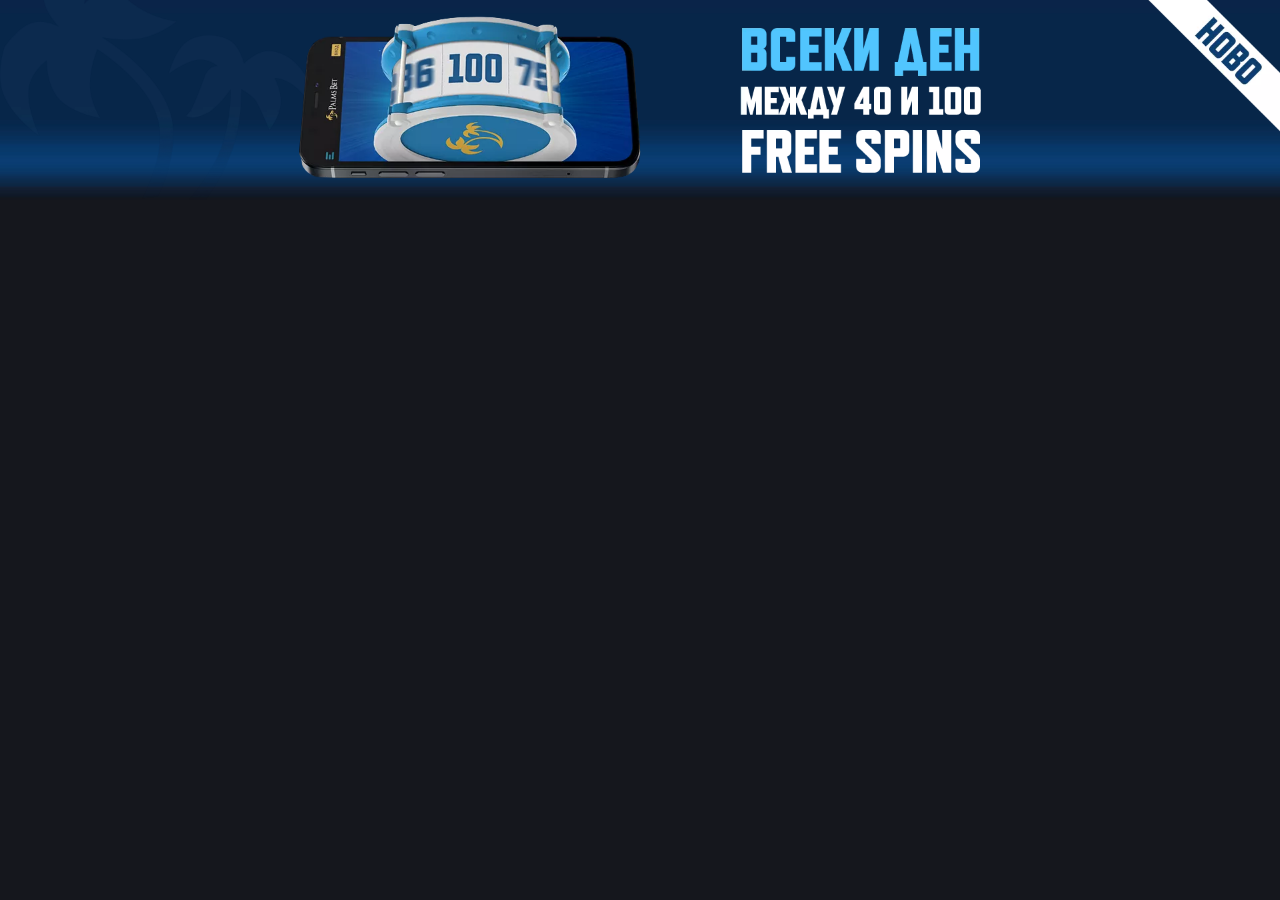
==== commit 66faac87: "js update" ====
--- a/index.html
+++ b/index.html
@@ -26,139 +26,7 @@
         <li id="myLoader">
         </li>
     </main>
-    <script>
-
-        let gamesListURL = "https://www.palmsbet.com/static/games_bg.json";
-        let gamesListFilter = [];
-        let gameList = document.getElementById("gameList");
-        let startList = 0;
-        let maxPerLoad = 5;
-        let endOfTheList = 0;
-        let ticking = false;
-        let myLoader = document.getElementById("myLoader");
-        let allLoaded = false;
-
-
-        let playTitle = "Играй";
-        let demoTitle = "Демо";
-
-
-        function getOffset(el) {
-            var rect = el.getBoundingClientRect();
-            console.log("Element");
-            console.log(el);
-            console.log(rect.top);
-            console.log(rect.top + window.pageYOffset);
-            return {
-                left: rect.left + window.pageXOffset,
-                top: rect.top + window.pageYOffset
-            };
-        }
-        function showOtherItems() {
-            console.log("try items");
-            let visibleDistance = 300;
-            console.log("getOffset(myLoader).top");
-            console.log(getOffset(myLoader).top);
-
-            if (myLoader) {
-                if ((window.pageYOffset + window.innerHeight + visibleDistance) > getOffset(myLoader).top) {
-                    console.log("getOffset(myLoader).top");
-                    console.log(getOffset(myLoader).top);
-                    if (!allLoaded) {
-                        //alert(window.pageYOffset + window.innerHeight + visibleDistance + " : " + getOffset(myLoader).top );
-                        printHTML();
-                    }
-                }
-            }
-        }
-
-
-        window.addEventListener('scroll', function (e) {
-            if (!ticking) {
-                window.requestAnimationFrame(function () {
-                    showOtherItems();
-                    ticking = false;
-                });
-                ticking = true;
-            }
-        });
-
-        window.addEventListener('resize', function (e) {
-            showOtherItems();
-        });
-
-
-        function printHTML() {
-
-            let allItemsCont = Object.keys(gamesListFilter).length;
-            console.log(endOfTheList);
-
-            endOfTheList += maxPerLoad;
-            if (endOfTheList > allItemsCont) {
-                endOfTheList = allItemsCont;
-                allLoaded = true;
-            }
-
-            console.log("endOfTheList");
-            console.log(endOfTheList);
-
-
-
-
-
-            for (startList; startList < endOfTheList; startList++) {
-                console.log("startList");
-                console.log(gamesListFilter[startList][1].volatility);
-                console.log(startList);
-
-                let item = document.createElement("LI");
-                item.innerHTML = '<a href="' + gamesListFilter[startList][1].launch_url + '"><figure style="background-image:url(' + gamesListFilter[startList][1].img_url + ');"></figure></a><div class="gameInfo"><span>' + gamesListFilter[startList][1].name + '</span></div><div class="gamePlay"><a href="' + gamesListFilter[startList][1].demo_launch_url + '">' + demoTitle + '</a><a href="' + gamesListFilter[startList][1].launch_url + '">' + playTitle + '</a></div>';
-                let att = document.createAttribute("data-id");
-                att.value = gamesListFilter[startList][0];
-                item.classList.add("volatility_" + gamesListFilter[startList][1].volatility);
-                item.setAttributeNode(att);
-                gameList.appendChild(item);
-
-            }
-
-            if (!allLoaded) {
-                showOtherItems();
-            }
-
-
-
-        }
-
-
-        function sortData(data) {
-            let obj = data.game_list;
-            Object.keys(obj).forEach(function (key, value) {
-                if (key, obj[key].vendor_code === "CTRGSECASINO") {
-                    gamesListFilter.push([key, obj[key]]);
-                }
-            });
-            printHTML();
-        }
-
-        fetchGamesList((error, data) => {
-            if (error)
-                console.log(error);
-            //show loading
-            //retry after 10 s max 3~5 times
-            //if still error show OPS something is wrong !
-            else
-                sortData(data);
-        });
-
-        function fetchGamesList(callback) {
-            fetch(gamesListURL)
-                .then(response => response.json())
-                .then(json => callback(null, json))
-                .catch(error => callback(error, null))
-        }
-
-    </script>
-
+    <script async="" src="assets/js/app.js"></script>
 </body>
 
 </html>--- a/assets/SCSS/main.css
+++ b/assets/SCSS/main.css
@@ -66,7 +66,7 @@
   width: 100%;
   height: var(--headerH);
   margin: auto;
-  background: url(../images/header_set/grdient.png);
+  background: url(../images/header_set/grdient.webp);
   background-size: auto var(--headerH);
   position: relative;
 }
@@ -77,7 +77,7 @@
   height: var(--headerH);
   top: 0;
   left: 0;
-  background: url(../images/header_set/palms.png) top left no-repeat;
+  background: url(../images/header_set/palms.webp) top left no-repeat;
   background-size: auto var(--headerH);
 }
 
@@ -87,7 +87,7 @@
   height: var(--headerH);
   top: 0;
   left: 0;
-  background: url(../images/header_set/new.png) top right no-repeat;
+  background: url(../images/header_set/new.webp) top right no-repeat;
   background-size: auto var(--headerH);
 }
 
@@ -97,7 +97,7 @@
   height: var(--headerH);
   top: 0;
   left: 0;
-  background: url(../images/header_set/phone.png) top center no-repeat;
+  background: url(../images/header_set/phone.webp) top center no-repeat;
   background-size: auto var(--headerH);
   z-index: 10;
 }
